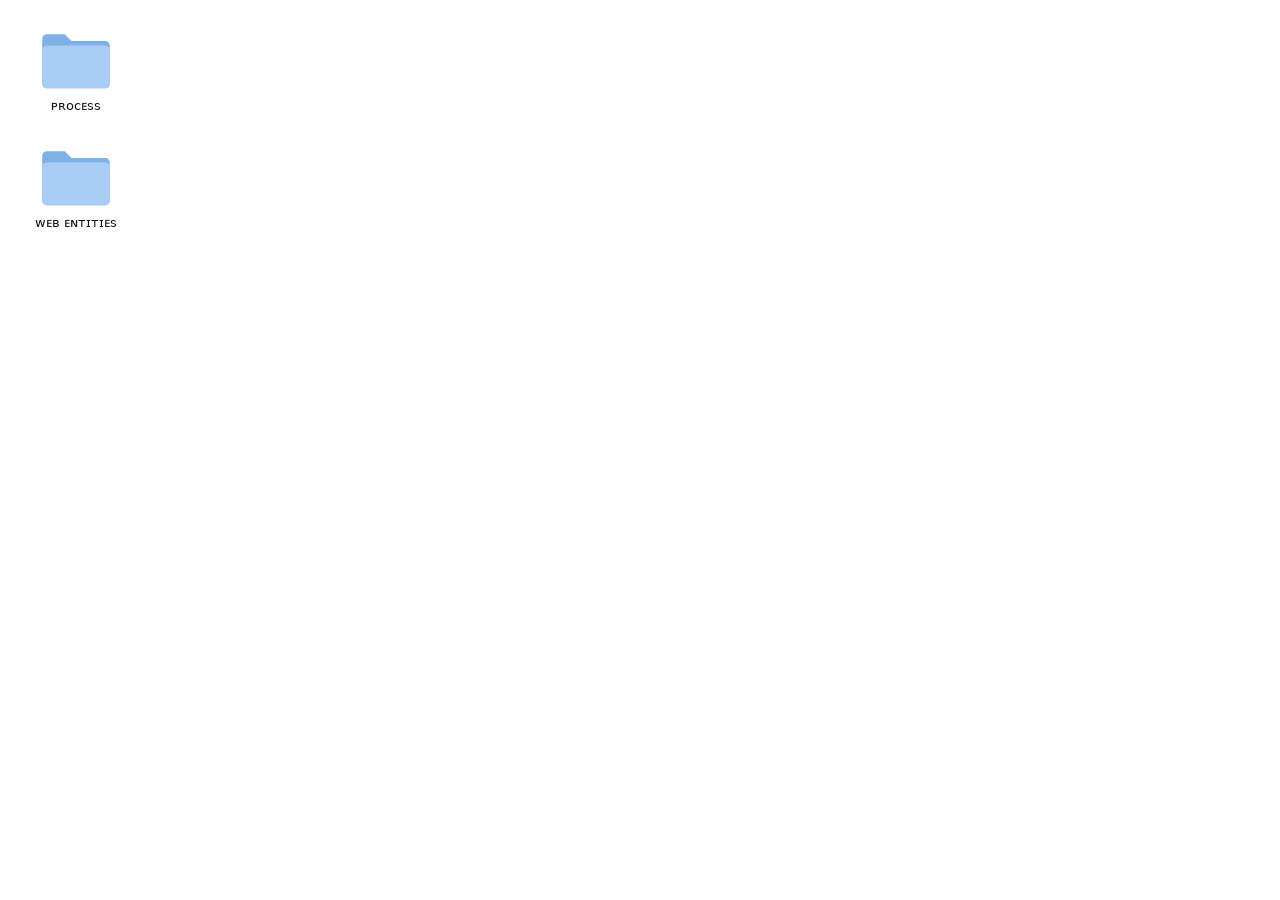
==== index.html @ 32439b43 "pages up" ====
<!doctype html>
<html lang="fr">
<head>
  <meta charset="utf-8">
  <meta name="viewport" content="width=device-width, initial-scale=1">
  <title>HEAD — Media Design</title>
  <meta name="description" content="Archive de recherches, inspirations, idées et prototypes liés à ma thèse et à mon projet de diplôme du Master Media Design.">

  <!-- Feuille de style de la page d'accueil.
       Cette page remplace le README.md sur GitHub Pages : quand un index.html
       existe à la racine, c'est lui qui est affiché à la place du markdown.
       Le README.md reste visible sur la page du repository GitHub. -->
  <!-- "?v=1" : numéro de version, à augmenter quand tu modifies style.css
       pour forcer les navigateurs à recharger la nouvelle version. -->
  <link rel="stylesheet" href="css/style.css?v=2">
</head>
<body>

  <!-- =========================================================
       BUREAU
       Chaque <a class="folder"> est une icône de dossier, comme sur le
       bureau d'un ordinateur. Pour ajouter un dossier : copier un bloc
       <a>…</a>, changer le href (le chemin du dossier) et le nom.
       ========================================================= -->
  <main class="desktop">

    <!-- Ouvre le bloc-notes (process/notes.html), version mise en page
         de process/readme.md. -->
    <a class="folder" href="process/notes.html" data-window="Process — Bloc-notes">
      <svg class="folder-icon" viewBox="0 0 64 52" aria-hidden="true">
        <!-- onglet + dos du dossier -->
        <path class="folder-back" d="M2 6a4 4 0 0 1 4-4h16l6 6h30a4 4 0 0 1 4 4v34a4 4 0 0 1-4 4H6a4 4 0 0 1-4-4z"/>
        <!-- face avant du dossier -->
        <path class="folder-front" d="M2 16a4 4 0 0 1 4-4h52a4 4 0 0 1 4 4v30a4 4 0 0 1-4 4H6a4 4 0 0 1-4-4z"/>
      </svg>
      <span class="folder-name">ᴘʀᴏᴄᴇꜱꜱ</span>
    </a>

    <!-- data-window : ce dossier s'ouvre dans une fenêtre sur le bureau
         (voir js/desktop.js) au lieu de quitter la page. La valeur est le
         titre affiché dans la barre de la fenêtre. Sans cet attribut, le
         dossier reste un simple lien. -->
    <a class="folder" href="web-entities-reworked/" data-window="Web Entities">
      <svg class="folder-icon" viewBox="0 0 64 52" aria-hidden="true">
        <path class="folder-back" d="M2 6a4 4 0 0 1 4-4h16l6 6h30a4 4 0 0 1 4 4v34a4 4 0 0 1-4 4H6a4 4 0 0 1-4-4z"/>
        <path class="folder-front" d="M2 16a4 4 0 0 1 4-4h52a4 4 0 0 1 4 4v30a4 4 0 0 1-4 4H6a4 4 0 0 1-4-4z"/>
      </svg>
      <span class="folder-name">ᴡᴇʙ ᴇɴᴛɪᴛɪᴇꜱ</span>
    </a>

  </main>

  <!-- Gère l'ouverture des dossiers en fenêtres (déplacer, redimensionner,
       agrandir, plein écran, réduire, fermer). -->
  <script src="js/desktop.js?v=1"></script>

</body>
</html>
---- css/style.css ----
/* =========================================================
   PAGE D'ACCUEIL — style "bureau d'ordinateur"
   ========================================================= */

/* Couleurs utilisées sur la page (à modifier ici uniquement) */
:root {
  --bg: #ffffff;            /* fond du bureau */
  --text: #111111;          /* nom des dossiers */
  --folder-back: #7fb0e6;   /* dos + onglet du dossier */
  --folder-front: #a9cdf5;  /* face avant du dossier */
  --select: #2a6fdb;        /* surlignage au survol / à la sélection */
}

* {
  box-sizing: border-box;
}

html,
body {
  margin: 0;
  min-height: 100%;
}

body {
  background: var(--bg);
  color: var(--text);
  font-family: -apple-system, BlinkMacSystemFont, "Segoe UI", Helvetica, Arial, sans-serif;
  font-size: 13px;
}

/* ---------------------------------------------------------
   Bureau : les dossiers sont alignés en colonne en haut à
   gauche, comme les icônes sur le bureau d'un PC.
   --------------------------------------------------------- */
.desktop {
  display: flex;
  flex-direction: column;
  flex-wrap: wrap;
  align-content: flex-start;
  gap: 18px;
  height: 100vh;
  padding: 24px;
}

/* ---------------------------------------------------------
   Un dossier = une icône + un nom en dessous
   --------------------------------------------------------- */
.folder {
  display: flex;
  flex-direction: column;
  align-items: center;
  gap: 6px;
  width: 104px;
  padding: 8px 4px;
  border-radius: 6px;
  color: inherit;
  text-decoration: none;
  cursor: default;
}

.folder-icon {
  width: 72px;
  height: auto;
}

.folder-back  { fill: var(--folder-back); }
.folder-front { fill: var(--folder-front); }

.folder-name {
  padding: 1px 5px;
  border-radius: 3px;
  text-align: center;
  line-height: 1.3;
  word-break: break-word;
}

/* Survol / sélection au clavier : fond légèrement grisé autour de
   l'icône et nom surligné en bleu, comme sur un vrai bureau. */
.folder:hover,
.folder:focus-visible {
  background: rgba(0, 0, 0, 0.06);
  outline: none;
}

.folder:hover .folder-name,
.folder:focus-visible .folder-name {
  background: var(--select);
  color: #ffffff;
}

/* Petit effet "enfoncé" au moment du clic */
.folder:active .folder-icon {
  transform: scale(0.96);
}


/* =========================================================
   FENÊTRES — style macOS sobre
   Créées par js/desktop.js quand on clique sur un dossier
   qui a l'attribut data-window.
   ========================================================= */
.window {
  position: fixed;
  display: flex;
  flex-direction: column;
  min-width: 320px;
  min-height: 200px;
  background: #ffffff;
  border-radius: 10px;
  border: 1px solid rgba(0, 0, 0, 0.18);
  box-shadow:
    0 22px 70px rgba(0, 0, 0, 0.28),
    0 0 0 0.5px rgba(0, 0, 0, 0.1);
  overflow: hidden;
}

/* Fenêtre au second plan : ombre plus légère, comme sur macOS */
.window:not(.is-active) {
  box-shadow: 0 10px 30px rgba(0, 0, 0, 0.16);
}

/* Fenêtre agrandie : elle remplit tout le bureau */
.window.is-maximized {
  top: 0 !important;
  left: 0 !important;
  width: 100vw !important;
  height: 100vh !important;
  border-radius: 0;
  border: none;
}

.window.is-minimized {
  display: none;
}

/* Vrai plein écran (API Fullscreen du navigateur) */
.window:fullscreen {
  width: 100vw !important;
  height: 100vh !important;
  border-radius: 0;
}

/* ---------------------------------------------------------
   Barre de titre
   --------------------------------------------------------- */
.window-bar {
  position: relative;
  display: flex;
  align-items: center;
  flex: none;
  height: 36px;
  padding: 0 12px;
  background: #f3f3f3;
  border-bottom: 1px solid #dcdcdc;
  user-select: none;
  -webkit-user-select: none;
  touch-action: none; /* glisser au doigt sans faire défiler la page */
  cursor: default;
}

.window-title {
  position: absolute;
  left: 90px;
  right: 90px;
  text-align: center;
  font-size: 13px;
  font-weight: 600;
  color: #4a4a4a;
  white-space: nowrap;
  overflow: hidden;
  text-overflow: ellipsis;
  pointer-events: none;
}

.window:not(.is-active) .window-title {
  color: #a8a8a8;
}

/* Les trois boutons ronds (fermer / réduire / agrandir) */
.window-lights {
  display: flex;
  gap: 8px;
}

.light {
  position: relative;
  width: 12px;
  height: 12px;
  padding: 0;
  border-radius: 50%;
  border: 0.5px solid rgba(0, 0, 0, 0.15);
  cursor: default;
}

.light-close    { background: #ff5f57; }
.light-minimize { background: #febc2e; }
.light-zoom     { background: #28c840; }

/* Fenêtre au second plan : boutons gris */
.window:not(.is-active) .light {
  background: #d6d6d6;
}

/* Symboles qui apparaissent au survol des boutons */
.light::after {
  position: absolute;
  inset: 0;
  display: flex;
  align-items: center;
  justify-content: center;
  font-size: 9px;
  font-weight: 700;
  line-height: 1;
  color: rgba(0, 0, 0, 0.55);
  opacity: 0;
}

.light-close::after    { content: "×"; font-size: 11px; }
.light-minimize::after { content: "−"; }
.light-zoom::after     { content: "+"; }

.window-lights:hover .light::after {
  opacity: 1;
}

/* Boutons à droite : plein écran + ouvrir dans un nouvel onglet */
.window-tools {
  display: flex;
  gap: 2px;
  margin-left: auto;
}

.window-tool {
  display: flex;
  align-items: center;
  justify-content: center;
  width: 24px;
  height: 22px;
  padding: 0;
  border: none;
  border-radius: 5px;
  background: transparent;
  color: #6b6b6b;
  font-size: 13px;
  text-decoration: none;
  cursor: default;
}

.window-tool:hover {
  background: rgba(0, 0, 0, 0.07);
  color: #222222;
}

.window-tool svg {
  width: 13px;
  height: 13px;
  stroke: currentColor;
  stroke-width: 1.6;
  fill: none;
}

/* ---------------------------------------------------------
   Contenu : la page du dossier, chargée dans une iframe
   --------------------------------------------------------- */
.window-content {
  flex: 1;
  width: 100%;
  border: none;
  background: #ffffff;
}

/* Pendant un déplacement ou un redimensionnement, l'iframe ne doit
   pas "avaler" les mouvements de la souris. */
body.is-dragging .window-content {
  pointer-events: none;
}

body.is-dragging {
  user-select: none;
  -webkit-user-select: none;
}

/* ---------------------------------------------------------
   Poignées de redimensionnement (bords + coins, invisibles)
   --------------------------------------------------------- */
.resize {
  position: absolute;
  z-index: 2;
  touch-action: none;
}

.resize-n  { top: -3px;    left: 8px;  right: 8px;  height: 7px; cursor: ns-resize; }
.resize-s  { bottom: -3px; left: 8px;  right: 8px;  height: 7px; cursor: ns-resize; }
.resize-e  { right: -3px;  top: 8px;   bottom: 8px; width: 7px;  cursor: ew-resize; }
.resize-w  { left: -3px;   top: 8px;   bottom: 8px; width: 7px;  cursor: ew-resize; }
.resize-ne { top: -3px;    right: -3px;  width: 14px; height: 14px; cursor: nesw-resize; }
.resize-nw { top: -3px;    left: -3px;   width: 14px; height: 14px; cursor: nwse-resize; }
.resize-se { bottom: -3px; right: -3px;  width: 14px; height: 14px; cursor: nwse-resize; }
.resize-sw { bottom: -3px; left: -3px;   width: 14px; height: 14px; cursor: nesw-resize; }

.window.is-maximized .resize,
.window:fullscreen .resize {
  display: none;
}

/* Petite animation à l'ouverture */
@keyframes window-open {
  from { opacity: 0; transform: scale(0.96); }
  to   { opacity: 1; transform: scale(1); }
}

.window.is-opening {
  animation: window-open 0.16s ease-out;
}
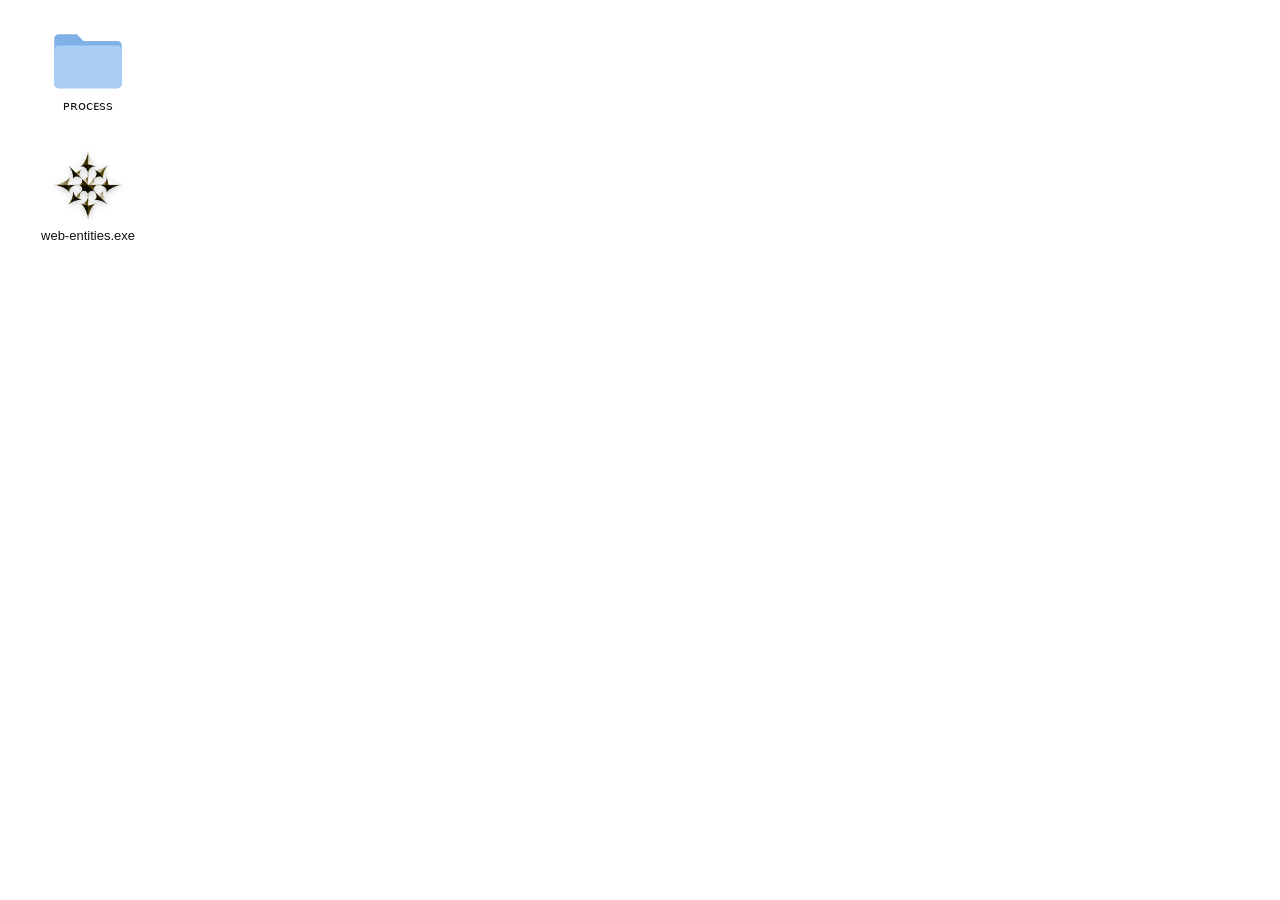
==== commit 58f580dc: "pages up" ====
--- a/index.html
+++ b/index.html
@@ -12,7 +12,7 @@
        Le README.md reste visible sur la page du repository GitHub. -->
   <!-- "?v=1" : numéro de version, à augmenter quand tu modifies style.css
        pour forcer les navigateurs à recharger la nouvelle version. -->
-  <link rel="stylesheet" href="css/style.css?v=2">
+  <link rel="stylesheet" href="css/style.css?v=4">
 </head>
 <body>
 
@@ -40,12 +40,10 @@
          (voir js/desktop.js) au lieu de quitter la page. La valeur est le
          titre affiché dans la barre de la fenêtre. Sans cet attribut, le
          dossier reste un simple lien. -->
-    <a class="folder" href="web-entities-reworked/" data-window="Web Entities">
-      <svg class="folder-icon" viewBox="0 0 64 52" aria-hidden="true">
-        <path class="folder-back" d="M2 6a4 4 0 0 1 4-4h16l6 6h30a4 4 0 0 1 4 4v34a4 4 0 0 1-4 4H6a4 4 0 0 1-4-4z"/>
-        <path class="folder-front" d="M2 16a4 4 0 0 1 4-4h52a4 4 0 0 1 4 4v30a4 4 0 0 1-4 4H6a4 4 0 0 1-4-4z"/>
-      </svg>
-      <span class="folder-name">ᴡᴇʙ ᴇɴᴛɪᴛɪᴇꜱ</span>
+    <!-- Icône d'application (image) au lieu d'une icône de dossier -->
+    <a class="folder" href="web-entities-reworked/" data-window="web-entities.exe">
+      <img class="folder-icon app-icon" src="img/web-entities-logo.png" alt="" aria-hidden="true">
+      <span class="folder-name">web&#8209;entities.exe</span><!-- &#8209; = tiret insécable, pour que le nom ne soit pas coupé -->
     </a>
 
   </main>
--- a/css/style.css
+++ b/css/style.css
@@ -50,7 +50,7 @@
   flex-direction: column;
   align-items: center;
   gap: 6px;
-  width: 104px;
+  width: 128px;
   padding: 8px 4px;
   border-radius: 6px;
   color: inherit;
@@ -61,6 +61,14 @@
 .folder-icon {
   width: 72px;
   height: auto;
+}
+
+/* Icône d'application (image PNG transparente) : même largeur que les
+   dossiers, carrée, avec une ombre portée comme les icônes d'apps. */
+.app-icon {
+  height: 72px;
+  object-fit: contain;
+  filter: drop-shadow(0 2px 3px rgba(0, 0, 0, 0.25));
 }
 
 .folder-back  { fill: var(--folder-back); }
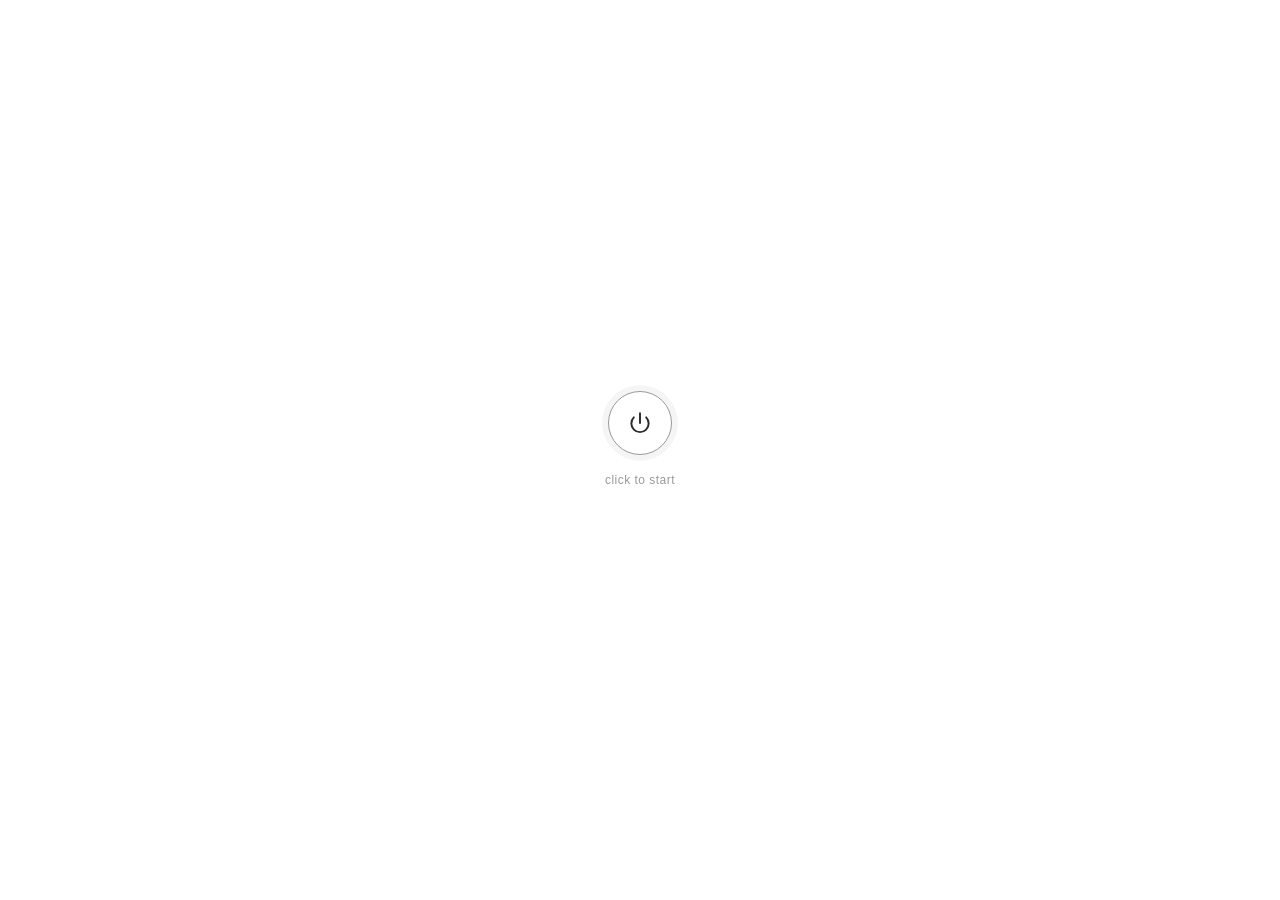
==== commit e5d4d38d: "pages up" ====
--- a/index.html
+++ b/index.html
@@ -12,9 +12,37 @@
        Le README.md reste visible sur la page du repository GitHub. -->
   <!-- "?v=1" : numéro de version, à augmenter quand tu modifies style.css
        pour forcer les navigateurs à recharger la nouvelle version. -->
-  <link rel="stylesheet" href="css/style.css?v=4">
+  <link rel="stylesheet" href="css/style.css?v=10">
 </head>
 <body>
+
+  <!-- =========================================================
+       ÉCRAN DE DÉMARRAGE
+       Recouvre le bureau à l'arrivée sur le site (voir js/boot.js).
+       1. On clique sur le bouton d'allumage : les navigateurs bloquent
+          le son tant que le visiteur n'a pas cliqué sur la page.
+       2. Le son de démarrage se joue et la barre se remplit au même
+          rythme.
+       3. À l'entrée du piano (FADE_START dans js/boot.js), l'écran
+          disparaît en fondu ; le son continue de jouer.
+
+       POUR UTILISER TA PROPRE IMAGE DE BOUTON : remplacer le <svg>…</svg>
+       ci-dessous par
+         <img src="img/boot-button.png" alt="">
+       (le PNG est automatiquement mis à la taille du bouton, voir
+       .boot-power dans css/style.css).
+       ========================================================= -->
+  <div class="boot" role="dialog" aria-label="Startup">
+    <button class="boot-power" type="button" aria-label="Start">
+      <svg viewBox="0 0 24 24" aria-hidden="true">
+        <path d="M12 3v9"/>
+        <path d="M6.3 6.8a8 8 0 1 0 11.4 0"/>
+      </svg>
+    </button>
+    <p class="boot-hint">click to start</p>
+    <div class="boot-bar" aria-hidden="true"><div class="boot-progress"></div></div>
+    <audio class="boot-sound" src="audio/startup-sound.mp3" preload="auto"></audio>
+  </div>
 
   <!-- =========================================================
        BUREAU
@@ -52,5 +80,8 @@
        agrandir, plein écran, réduire, fermer). -->
   <script src="js/desktop.js?v=1"></script>
 
+  <!-- Écran de démarrage + son -->
+  <script src="js/boot.js?v=5"></script>
+
 </body>
 </html>
--- a/css/style.css
+++ b/css/style.css
@@ -9,6 +9,14 @@
   --folder-back: #7fb0e6;   /* dos + onglet du dossier */
   --folder-front: #a9cdf5;  /* face avant du dossier */
   --select: #2a6fdb;        /* surlignage au survol / à la sélection */
+
+  /* Curseur de la souris, à la taille d'un curseur normal (16 px) :
+     - cursor-01-small.png (16×16) pour les écrans classiques,
+     - cursor-01.png (32×32) pour les écrans Retina, affiché à 16 px
+       aussi mais plus net ;
+     puis le point qui "clique" (la pointe de la flèche, à 1 px du bord
+     haut-gauche) et le curseur de secours si l'image ne charge pas. */
+  --cursor: image-set(url("../img/cursor-01-small.png") 1x, url("../img/cursor-01.png") 2x) 1 1, default;
 }
 
 * {
@@ -26,6 +34,7 @@
   color: var(--text);
   font-family: -apple-system, BlinkMacSystemFont, "Segoe UI", Helvetica, Arial, sans-serif;
   font-size: 13px;
+  cursor: var(--cursor);
 }
 
 /* ---------------------------------------------------------
@@ -55,7 +64,7 @@
   border-radius: 6px;
   color: inherit;
   text-decoration: none;
-  cursor: default;
+  cursor: var(--cursor);
 }
 
 .folder-icon {
@@ -163,7 +172,7 @@
   user-select: none;
   -webkit-user-select: none;
   touch-action: none; /* glisser au doigt sans faire défiler la page */
-  cursor: default;
+  cursor: var(--cursor);
 }
 
 .window-title {
@@ -197,7 +206,7 @@
   padding: 0;
   border-radius: 50%;
   border: 0.5px solid rgba(0, 0, 0, 0.15);
-  cursor: default;
+  cursor: var(--cursor);
 }
 
 .light-close    { background: #ff5f57; }
@@ -251,7 +260,7 @@
   color: #6b6b6b;
   font-size: 13px;
   text-decoration: none;
-  cursor: default;
+  cursor: var(--cursor);
 }
 
 .window-tool:hover {
@@ -320,3 +329,110 @@
 .window.is-opening {
   animation: window-open 0.16s ease-out;
 }
+
+
+/* =========================================================
+   ÉCRAN DE DÉMARRAGE (voir js/boot.js)
+   ========================================================= */
+.boot {
+  position: fixed;
+  inset: 0;
+  z-index: 10000;           /* au-dessus du bureau et des fenêtres */
+  display: flex;
+  flex-direction: column;
+  align-items: center;
+  justify-content: center;
+  gap: 18px;
+  background: var(--bg);
+  /* la durée du fondu est réglée dans js/boot.js (FADE) */
+  transition-property: opacity;
+  transition-timing-function: ease-out;   /* le fondu se voit dès son début */
+}
+
+.boot.is-fading {
+  opacity: 0;
+  pointer-events: none;
+}
+
+/* Bouton d'allumage */
+.boot-power {
+  display: flex;
+  align-items: center;
+  justify-content: center;
+  width: 64px;
+  height: 64px;
+  padding: 0;
+  border: 1px solid #d0d0d0;
+  border-radius: 50%;
+  background: #ffffff;
+  color: #2b2b2b;
+  cursor: var(--cursor);
+  transition: border-color 0.2s, box-shadow 0.2s, color 0.2s;
+}
+
+.boot-power svg {
+  width: 26px;
+  height: 26px;
+  fill: none;
+  stroke: currentColor;
+  stroke-width: 1.8;
+  stroke-linecap: round;
+}
+
+/* Si le bouton contient une image PNG à la place du dessin SVG :
+   elle remplit le bouton, sans être déformée. */
+.boot-power img {
+  width: 100%;
+  height: 100%;
+  object-fit: contain;
+}
+
+.boot-power:hover,
+.boot-power:focus-visible {
+  border-color: #9a9a9a;
+  box-shadow: 0 0 0 6px rgba(0, 0, 0, 0.04);
+  outline: none;
+}
+
+.boot-hint {
+  margin: 0;
+  font-size: 12px;
+  letter-spacing: 0.04em;
+  color: #9a9a9a;
+}
+
+/* Barre de progression : cachée tant qu'on n'a pas démarré */
+.boot-bar {
+  width: 180px;
+  height: 4px;
+  border-radius: 2px;
+  background: #e6e6e6;
+  overflow: hidden;
+  visibility: hidden;
+}
+
+.boot-progress {
+  width: 0%;
+  height: 100%;
+  background: #2b2b2b;
+}
+
+/* Une fois démarré : le bouton reste (comme un logo), sans contour,
+   le texte disparaît et la barre apparaît. */
+.boot.is-starting .boot-power {
+  border-color: transparent;
+  box-shadow: none;
+  pointer-events: none;
+}
+
+.boot.is-starting .boot-hint {
+  visibility: hidden;
+}
+
+.boot.is-starting .boot-bar {
+  visibility: visible;
+}
+
+.boot[hidden] {
+  display: none;
+}
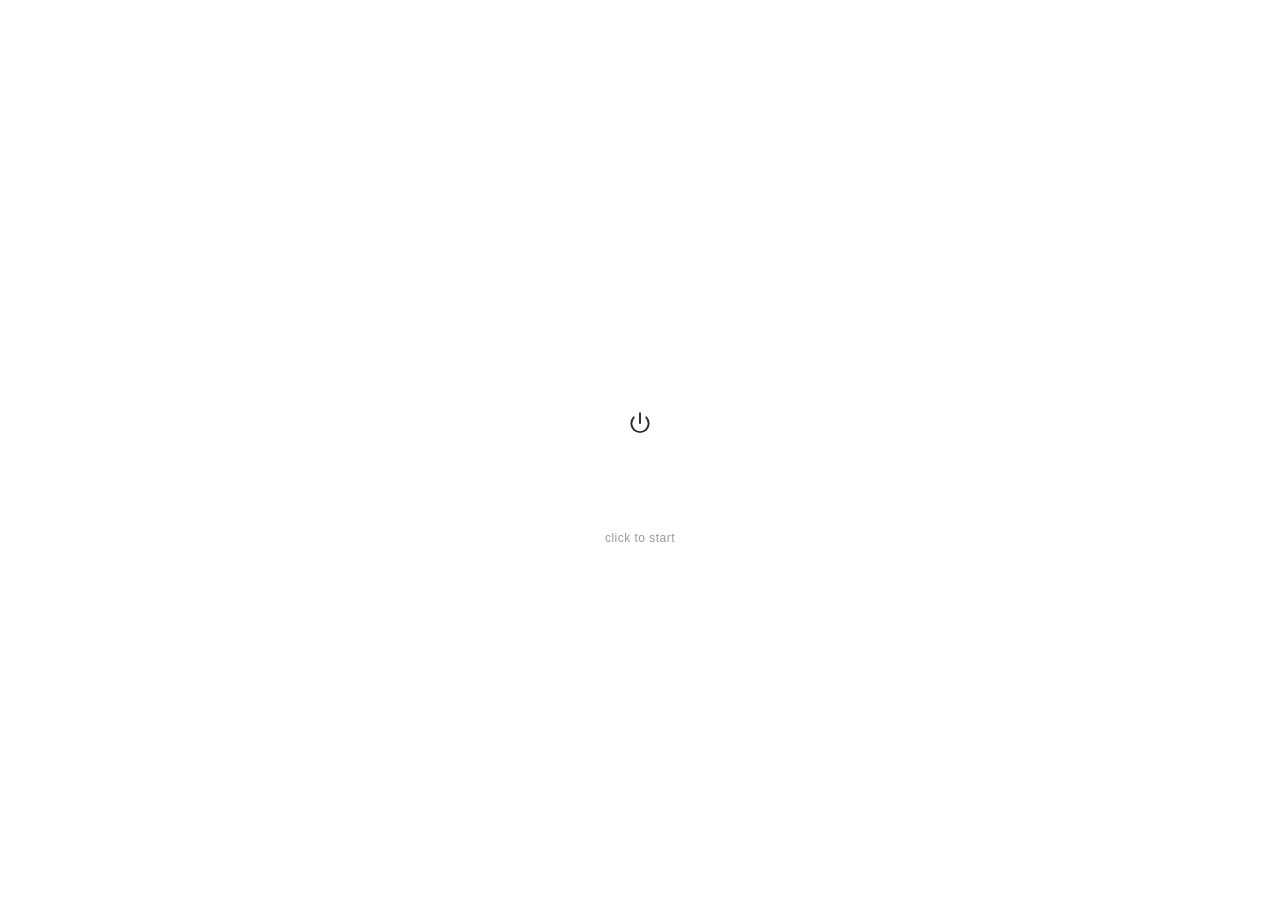
==== commit e1eeda86: "pages up" ====
--- a/index.html
+++ b/index.html
@@ -12,7 +12,7 @@
        Le README.md reste visible sur la page du repository GitHub. -->
   <!-- "?v=1" : numéro de version, à augmenter quand tu modifies style.css
        pour forcer les navigateurs à recharger la nouvelle version. -->
-  <link rel="stylesheet" href="css/style.css?v=10">
+  <link rel="stylesheet" href="css/style.css?v=11">
 </head>
 <body>
 
@@ -26,14 +26,12 @@
        3. À l'entrée du piano (FADE_START dans js/boot.js), l'écran
           disparaît en fondu ; le son continue de jouer.
 
-       POUR UTILISER TA PROPRE IMAGE DE BOUTON : remplacer le <svg>…</svg>
-       ci-dessous par
-         <img src="img/boot-button.png" alt="">
-       (le PNG est automatiquement mis à la taille du bouton, voir
-       .boot-power dans css/style.css).
+       LE BOUTON EST LE LOGO 3D (img/kgm-logo-3d.glb), affiché et animé
+       par js/boot-logo.js avec une matière métallique. Le dessin <svg>
+       ci-dessous ne s'affiche que si la 3D ne peut pas se charger.
        ========================================================= -->
   <div class="boot" role="dialog" aria-label="Startup">
-    <button class="boot-power" type="button" aria-label="Start">
+    <button class="boot-power boot-power--3d" type="button" aria-label="Start">
       <svg viewBox="0 0 24 24" aria-hidden="true">
         <path d="M12 3v9"/>
         <path d="M6.3 6.8a8 8 0 1 0 11.4 0"/>
@@ -41,7 +39,7 @@
     </button>
     <p class="boot-hint">click to start</p>
     <div class="boot-bar" aria-hidden="true"><div class="boot-progress"></div></div>
-    <audio class="boot-sound" src="audio/startup-sound.mp3" preload="auto"></audio>
+    <audio class="boot-sound" src="audio/start-sound.mp3" preload="auto"></audio>
   </div>
 
   <!-- =========================================================
@@ -81,7 +79,19 @@
   <script src="js/desktop.js?v=1"></script>
 
   <!-- Écran de démarrage + son -->
-  <script src="js/boot.js?v=5"></script>
+  <script src="js/boot.js?v=6"></script>
+
+  <!-- Logo 3D du bouton de démarrage. three.js (bibliothèque 3D) est
+       chargé depuis un CDN : l'importmap indique où trouver ses fichiers. -->
+  <script type="importmap">
+    {
+      "imports": {
+        "three": "https://cdn.jsdelivr.net/npm/three@0.160.0/build/three.module.js",
+        "three/addons/": "https://cdn.jsdelivr.net/npm/three@0.160.0/examples/jsm/"
+      }
+    }
+  </script>
+  <script type="module" src="js/boot-logo.js?v=1"></script>
 
 </body>
 </html>
--- a/css/style.css
+++ b/css/style.css
@@ -401,6 +401,29 @@
   color: #9a9a9a;
 }
 
+/* Bouton = logo 3D (voir js/boot-logo.js) : plus grand, sans cercle.
+   Le dessin SVG reste au centre tant que la 3D n'est pas prête. */
+.boot-power--3d,
+.boot-power--3d:hover,
+.boot-power--3d:focus-visible {
+  width: 180px;
+  height: 180px;
+  border: none;
+  border-radius: 0;
+  background: transparent;
+  box-shadow: none;
+}
+
+.boot-power--3d canvas {
+  display: block;
+  width: 100%;
+  height: 100%;
+}
+
+.boot-power.has-3d svg {
+  display: none;
+}
+
 /* Barre de progression : cachée tant qu'on n'a pas démarré */
 .boot-bar {
   width: 180px;
